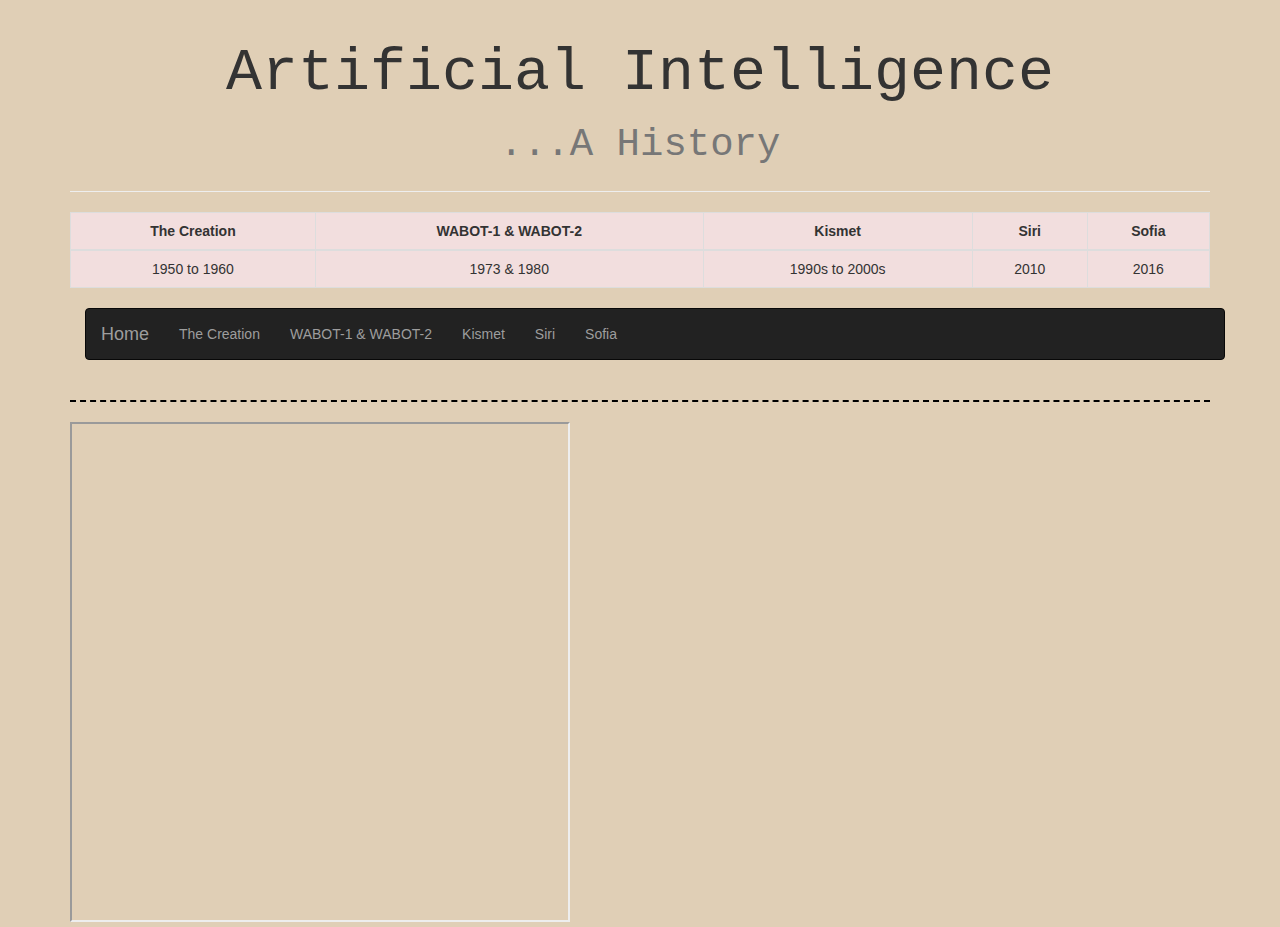
==== index.html @ da595fe4 "iframe" ====
<!DOCTYPE html>
<html lang="en">
<head>
    <meta charset="utf-8">
    <meta http-equiv="X-UA-Compatible" content="IE=edge">
    <meta name="viewport" content="width=device-width, initial-scale=1">

    <script src="https://ajax.googleapis.com/ajax/libs/jquery/1.12.4/jquery.min.js"></script>
    <link rel="stylesheet" href="https://maxcdn.bootstrapcdn.com/bootstrap/3.3.7/css/bootstrap.min.css" integrity="sha384-BVYiiSIFeK1dGmJRAkycuHAHRg32OmUcww7on3RYdg4Va+PmSTsz/K68vbdEjh4u" crossorigin="anonymous">
    <script src="https://maxcdn.bootstrapcdn.com/bootstrap/3.3.7/js/bootstrap.min.js" integrity="sha384-Tc5IQib027qvyjSMfHjOMaLkfuWVxZxUPnCJA7l2mCWNIpG9mGCD8wGNIcPD7Txa" crossorigin="anonymous"></script>
    <title>Artificial Intelligence</title>
    <link rel="stylesheet" type="text/css" href="style.css">
</head>
<body>
    <div class="container">
        <div class="page-header">
            <h1>Artificial Intelligence <br>
                <small>...A History</small>
            </h1>
        </div>
        <table class="table table-bordered">
            <thead>
                <tr class="danger">
                    <th>The Creation</th>
                    <th>WABOT-1 & WABOT-2</th>
                    <th>Kismet</th>
                    <th>Siri</th>
                    <th>Sofia</th>
                </tr>
            </thead>
            <tbody>
                <tr class="danger">
                    <td>1950 to 1960</td>
                    <td>1973 & 1980</td>
                    <td>1990s to 2000s</td>
                    <td>2010</td>
                    <td>2016</td>
                </tr>
            </tbody>
        </table>
    <div class=container>
        <nav class="navbar navbar-inverse">
            <div class="container-fluid">
                <div class="navbar-header">
                <a class="navbar-brand active" href="index.html">Home</a>
            </div>
                <ul class="nav navbar-nav">
                    <li><a href="orgin.html">The Creation</a></li>
                    <li><a href="wabot.html">WABOT-1 & WABOT-2</a></li>
                    <li><a href="kismet.html">Kismet</a></li>
                    <li><a href="siri.html">Siri</a></li>
                    <li><a href="sofia.html">Sofia</a></li>

                </ul>
            </div>
        </nav>
    </div>
    <hr>
    <iframe src="https://www.britannica.com/technology/artificial-intelligence/Alan-Turing-and-the-beginning-of-AI" height="500" width="500"></iframe>
      
   
</body>
</html>
---- style.css ----
h1 {
    font-family: 'Courier New', Courier, monospace;
    text-align: center;
    font-size: 60px;
}
h3 {
    text-align: center;
    font-size: 30px;
    color:white;
}
p {
    font-family: 'Times New Roman', Times, serif;
}
img {
    width:300px;
    display: block;
    margin-left: auto;
    margin-right: auto;
    border: 10px solid rgb(146, 112, 138);
}
table {
    margin-left:auto;
    margin-right: auto;
}
th {
    text-align: center;
}
td{
    text-align: center;
}
hr {
   border-top: 2px dashed black; 
}
.table-header {
    font-family: 'Courier New', Courier, monospace;
    background-color:lightcoral;
    color:white;
    font-size: large;
}
.table-row {
    font-family: 'Courier New', Courier, monospace;
    background-color:rgb(146, 112, 138);
    color:white;
    font-size: large;
}
.blue {
    background-color:rgb(150, 162, 226);
    font-family:'Courier New', Courier, monospace
}
.yellow{
    background-color:rgb(243, 228, 89);
    font-family:Arial, Helvetica, sans-serif;
}
.green{
    background-color: rgb(122, 238, 122);
    font-family: 'Courier New', Courier, monospace;
}
body {
    background-color: rgb(224, 207, 182);
}
.orange {
    background-color:rgb(240, 184, 82);
    font-family:Arial, Helvetica, sans-serif;
}
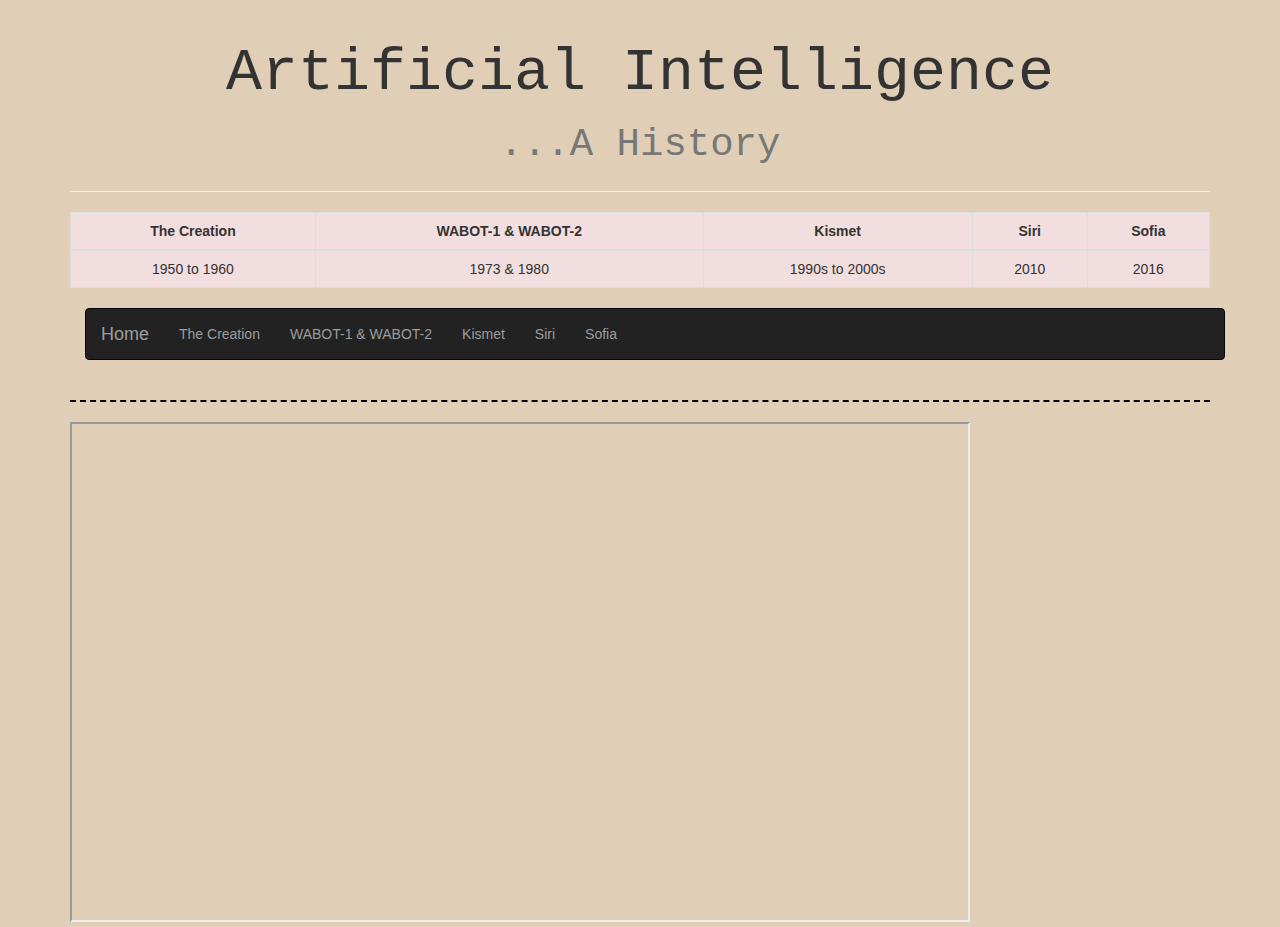
==== commit 7adf4f12: "iframe" ====
--- a/index.html
+++ b/index.html
@@ -56,7 +56,7 @@
         </nav>
     </div>
     <hr>
-    <iframe src="https://www.britannica.com/technology/artificial-intelligence/Alan-Turing-and-the-beginning-of-AI" height="500" width="500"></iframe>
+    <iframe src="https://www.britannica.com/technology/artificial-intelligence/Alan-Turing-and-the-beginning-of-AI" height="500" width="900"></iframe>
       
    
 </body>
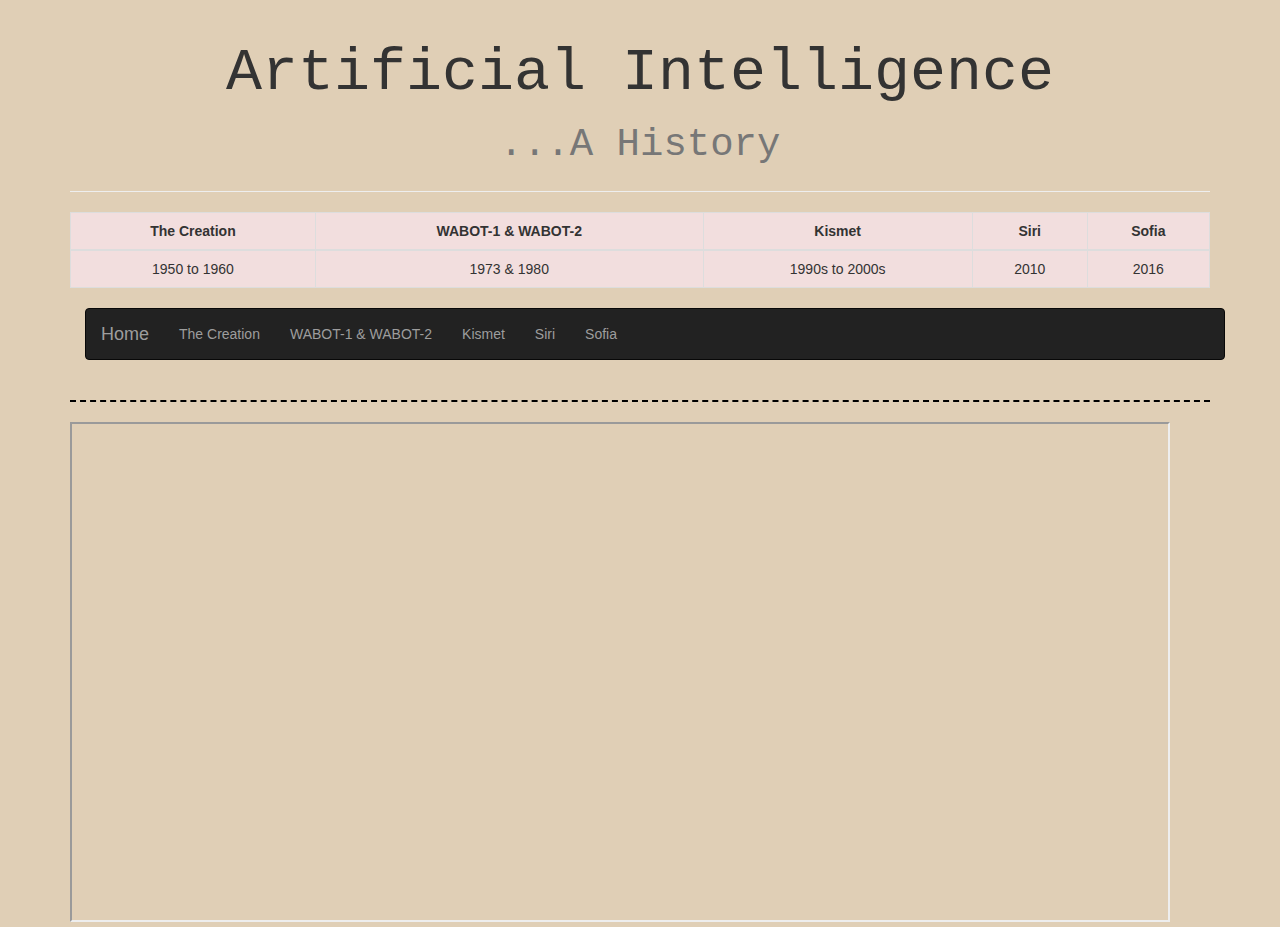
==== commit d00e3e7d: "iframe" ====
--- a/index.html
+++ b/index.html
@@ -56,7 +56,7 @@
         </nav>
     </div>
     <hr>
-    <iframe src="https://www.britannica.com/technology/artificial-intelligence/Alan-Turing-and-the-beginning-of-AI" height="500" width="900"></iframe>
+    <iframe src="https://www.britannica.com/technology/artificial-intelligence/Alan-Turing-and-the-beginning-of-AI" height="500" width="1100"></iframe>
       
    
 </body>
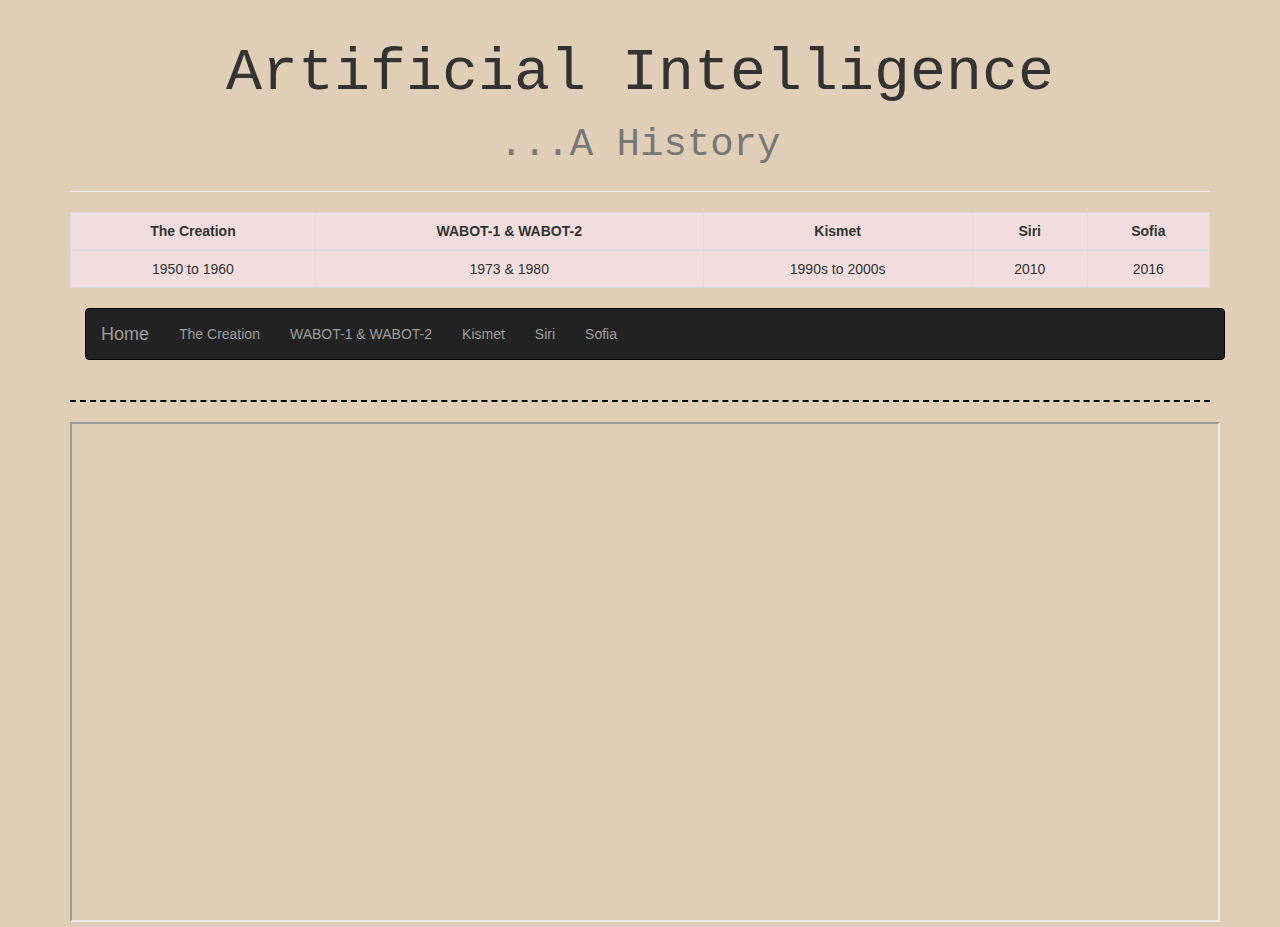
==== commit b335726e: "iframe" ====
--- a/index.html
+++ b/index.html
@@ -56,7 +56,7 @@
         </nav>
     </div>
     <hr>
-    <iframe src="https://www.britannica.com/technology/artificial-intelligence/Alan-Turing-and-the-beginning-of-AI" height="500" width="1100"></iframe>
+    <iframe src="https://www.britannica.com/technology/artificial-intelligence/Alan-Turing-and-the-beginning-of-AI" height="500" width="1150"></iframe>
       
    
 </body>
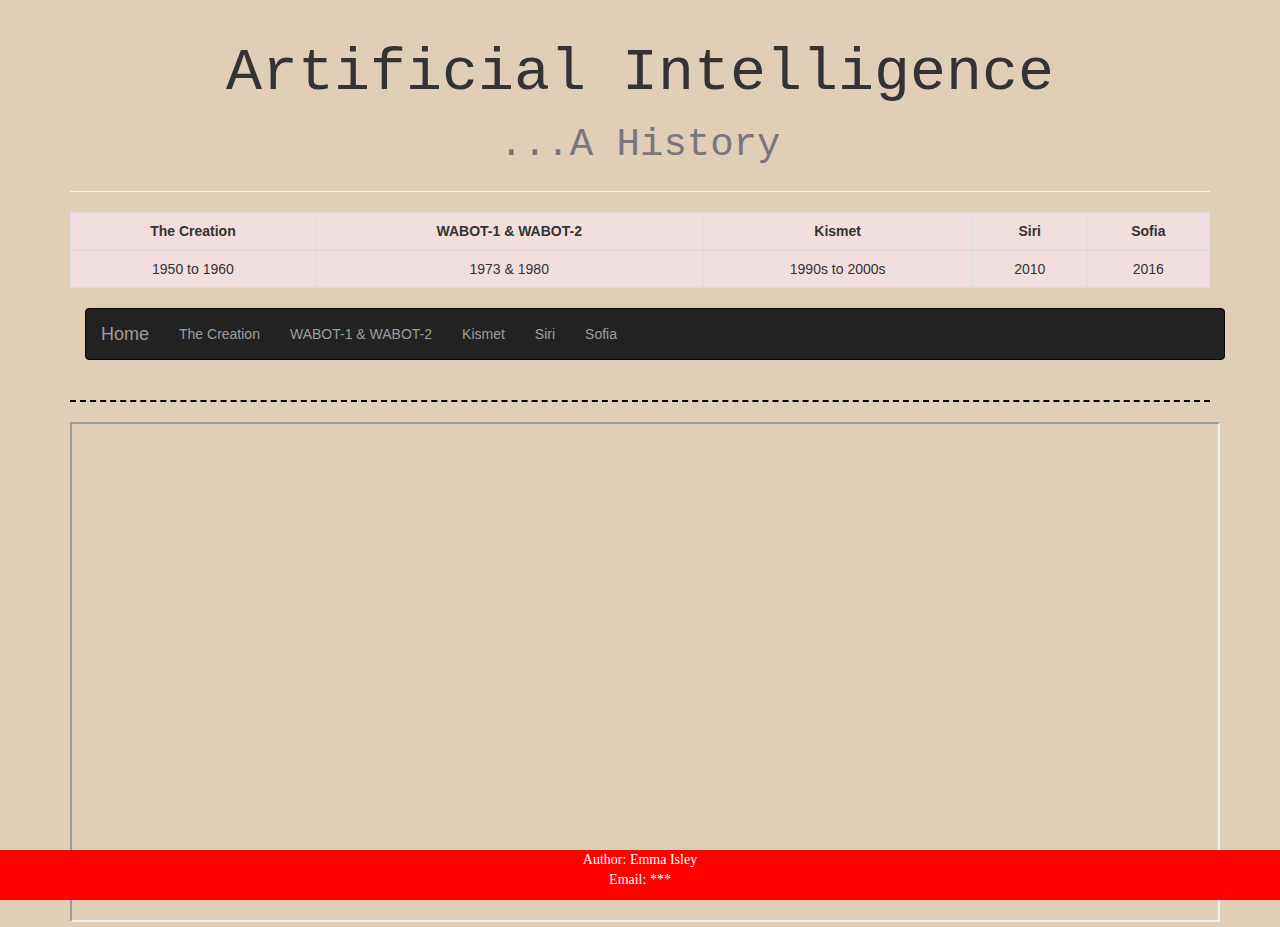
==== commit 032134f1: "footer" ====
--- a/index.html
+++ b/index.html
@@ -57,6 +57,13 @@
     </div>
     <hr>
     <iframe src="https://www.britannica.com/technology/artificial-intelligence/Alan-Turing-and-the-beginning-of-AI" height="500" width="1150"></iframe>
+    <br>
+    <div class="footer">
+        <p>
+            Author: Emma Isley<br>
+            Email: ***
+        </p>
+      </div>
       
    
 </body>
--- a/style.css
+++ b/style.css
@@ -62,3 +62,13 @@
     background-color:rgb(240, 184, 82);
     font-family:Arial, Helvetica, sans-serif;
 }
+.footer {
+    position: fixed;
+    left: 0;
+    bottom: 0;
+    width: 100%;
+    background-color: red;
+    color: white;
+    text-align: center;
+}
+
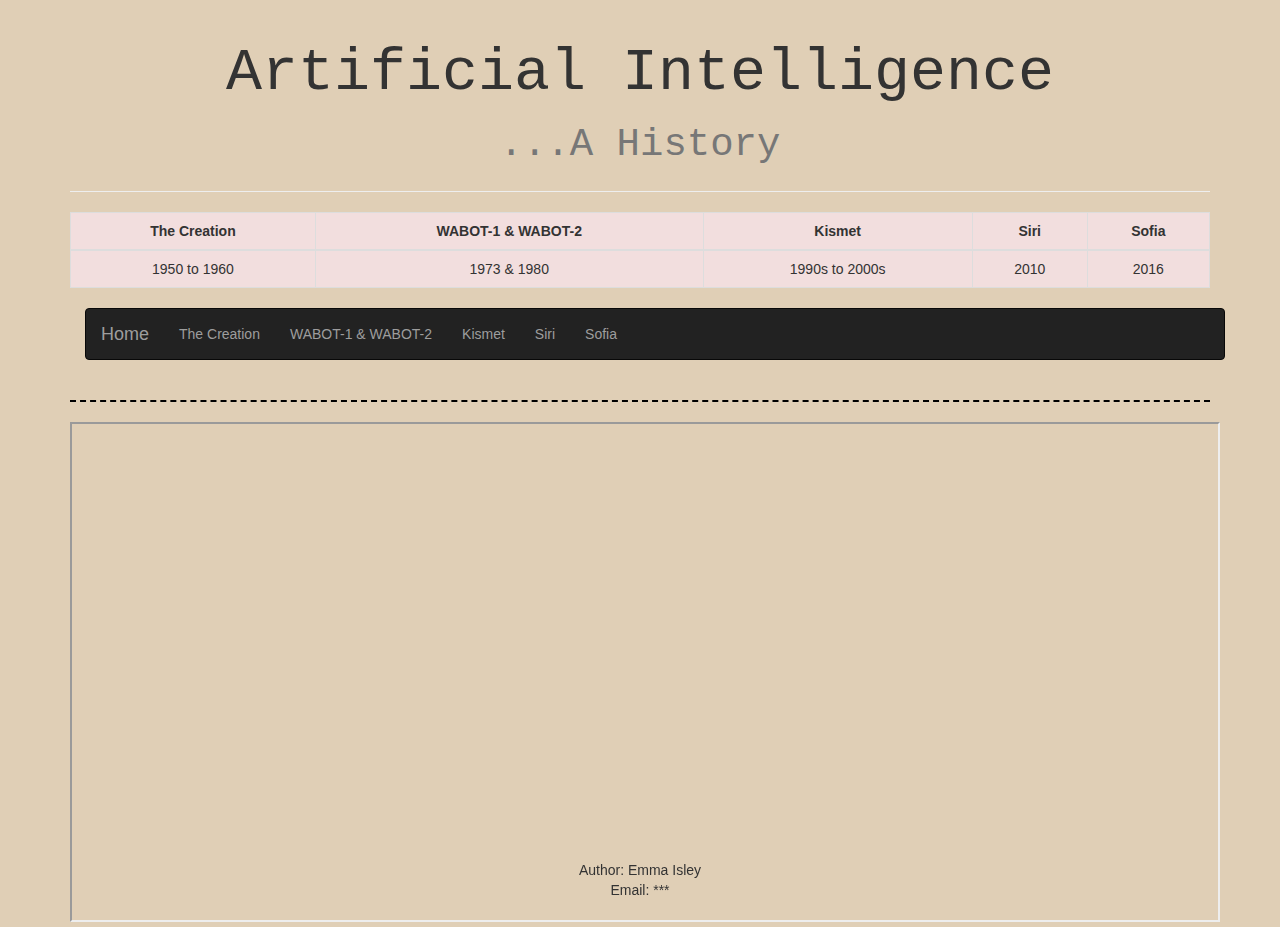
==== commit 599272ce: "footer" ====
--- a/index.html
+++ b/index.html
@@ -59,10 +59,8 @@
     <iframe src="https://www.britannica.com/technology/artificial-intelligence/Alan-Turing-and-the-beginning-of-AI" height="500" width="1150"></iframe>
     <br>
     <div class="footer">
-        <p>
             Author: Emma Isley<br>
             Email: ***
-        </p>
       </div>
       
    
--- a/style.css
+++ b/style.css
@@ -67,8 +67,6 @@
     left: 0;
     bottom: 0;
     width: 100%;
-    background-color: red;
-    color: white;
     text-align: center;
 }
 
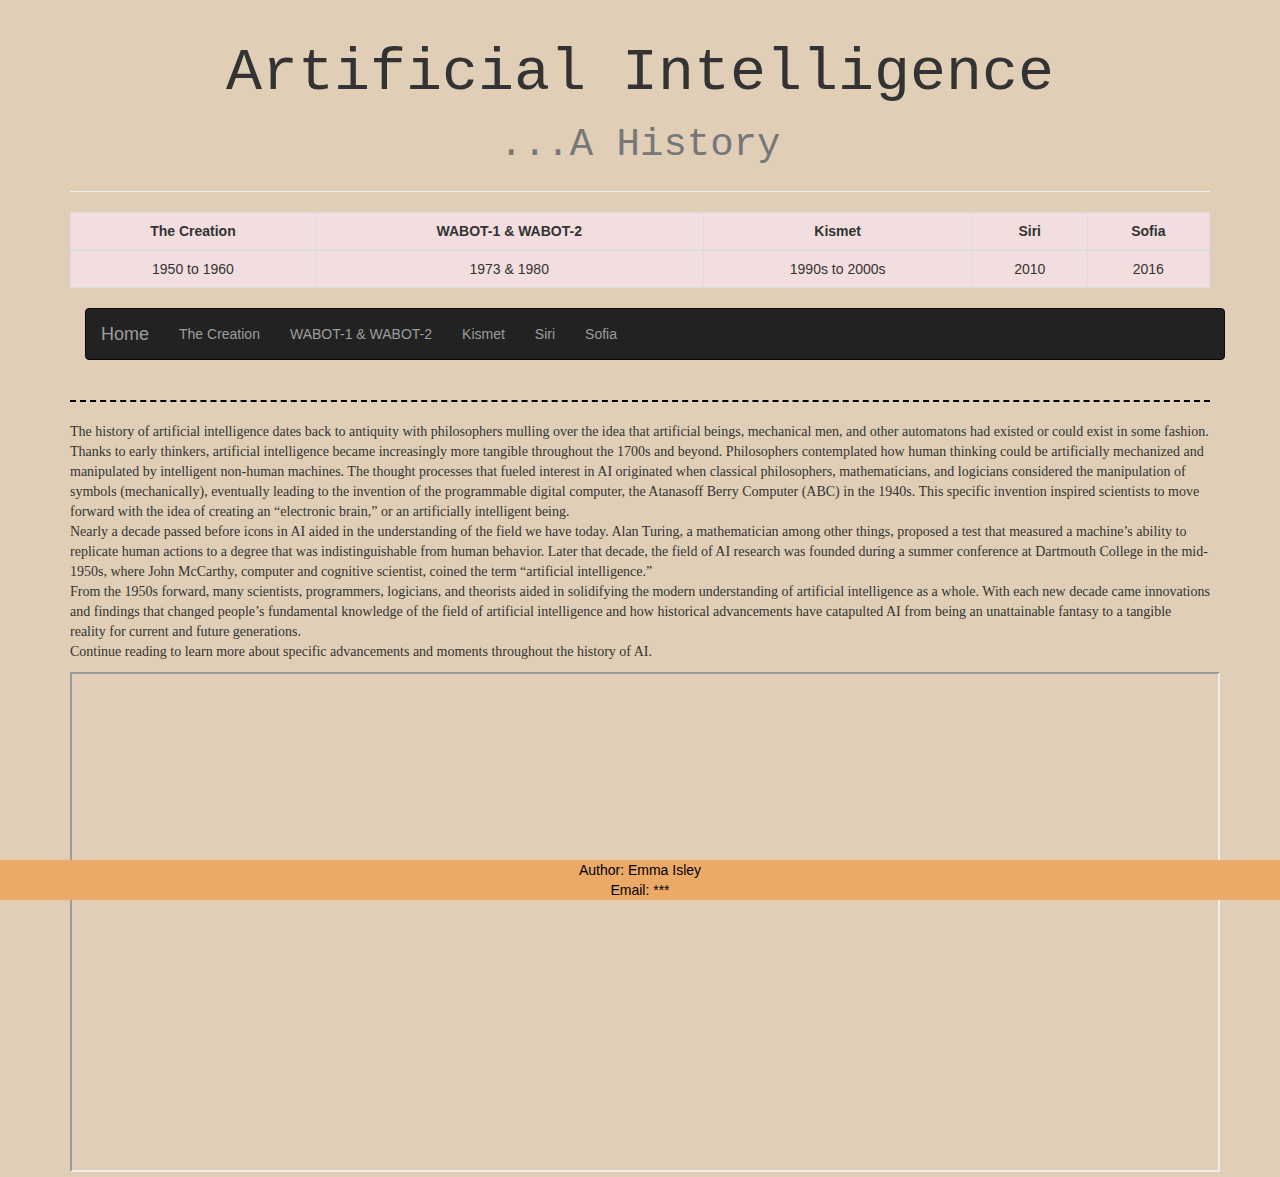
==== commit 87447b36: "chnage" ====
--- a/index.html
+++ b/index.html
@@ -56,12 +56,24 @@
         </nav>
     </div>
     <hr>
+    <p>
+        The history of artificial intelligence dates back to antiquity with philosophers mulling over the idea that artificial beings, mechanical men, and other automatons had existed or could exist in some fashion.<br>
+
+        Thanks to early thinkers, artificial intelligence became increasingly more tangible throughout the 1700s and beyond. Philosophers contemplated how human thinking could be artificially mechanized and manipulated by intelligent non-human machines. The thought processes that fueled interest in AI originated when classical philosophers, mathematicians, and logicians considered the manipulation of symbols (mechanically), eventually leading to the invention of the programmable digital computer, the Atanasoff Berry Computer (ABC) in the 1940s. This specific invention inspired scientists to move forward with the idea of creating an “electronic brain,” or an artificially intelligent being.<br>
+
+        Nearly a decade passed before icons in AI aided in the understanding of the field we have today. Alan Turing, a mathematician among other things, proposed a test that measured a machine’s ability to replicate human actions to a degree that was indistinguishable from human behavior. Later that decade, the field of AI research was founded during a summer conference at Dartmouth College in the mid-1950s, where John McCarthy, computer and cognitive scientist, coined the term “artificial intelligence.”<br>
+
+        From the 1950s forward, many scientists, programmers, logicians, and theorists aided in solidifying the modern understanding of artificial intelligence as a whole. With each new decade came innovations and findings that changed people’s fundamental knowledge of the field of artificial intelligence and how historical advancements have catapulted AI from being an unattainable fantasy to a tangible reality for current and future generations.<br>
+
+        Continue reading to learn more about specific advancements and moments throughout the history of AI.
+
+    </p>
     <iframe src="https://www.britannica.com/technology/artificial-intelligence/Alan-Turing-and-the-beginning-of-AI" height="500" width="1150"></iframe>
     <br>
     <div class="footer">
             Author: Emma Isley<br>
             Email: ***
-      </div>
+    </div>
       
    
 </body>
--- a/style.css
+++ b/style.css
@@ -67,6 +67,9 @@
     left: 0;
     bottom: 0;
     width: 100%;
+    background-color:rgb(236, 170, 104);
+    color:black;
     text-align: center;
-}
+  }
+  
 
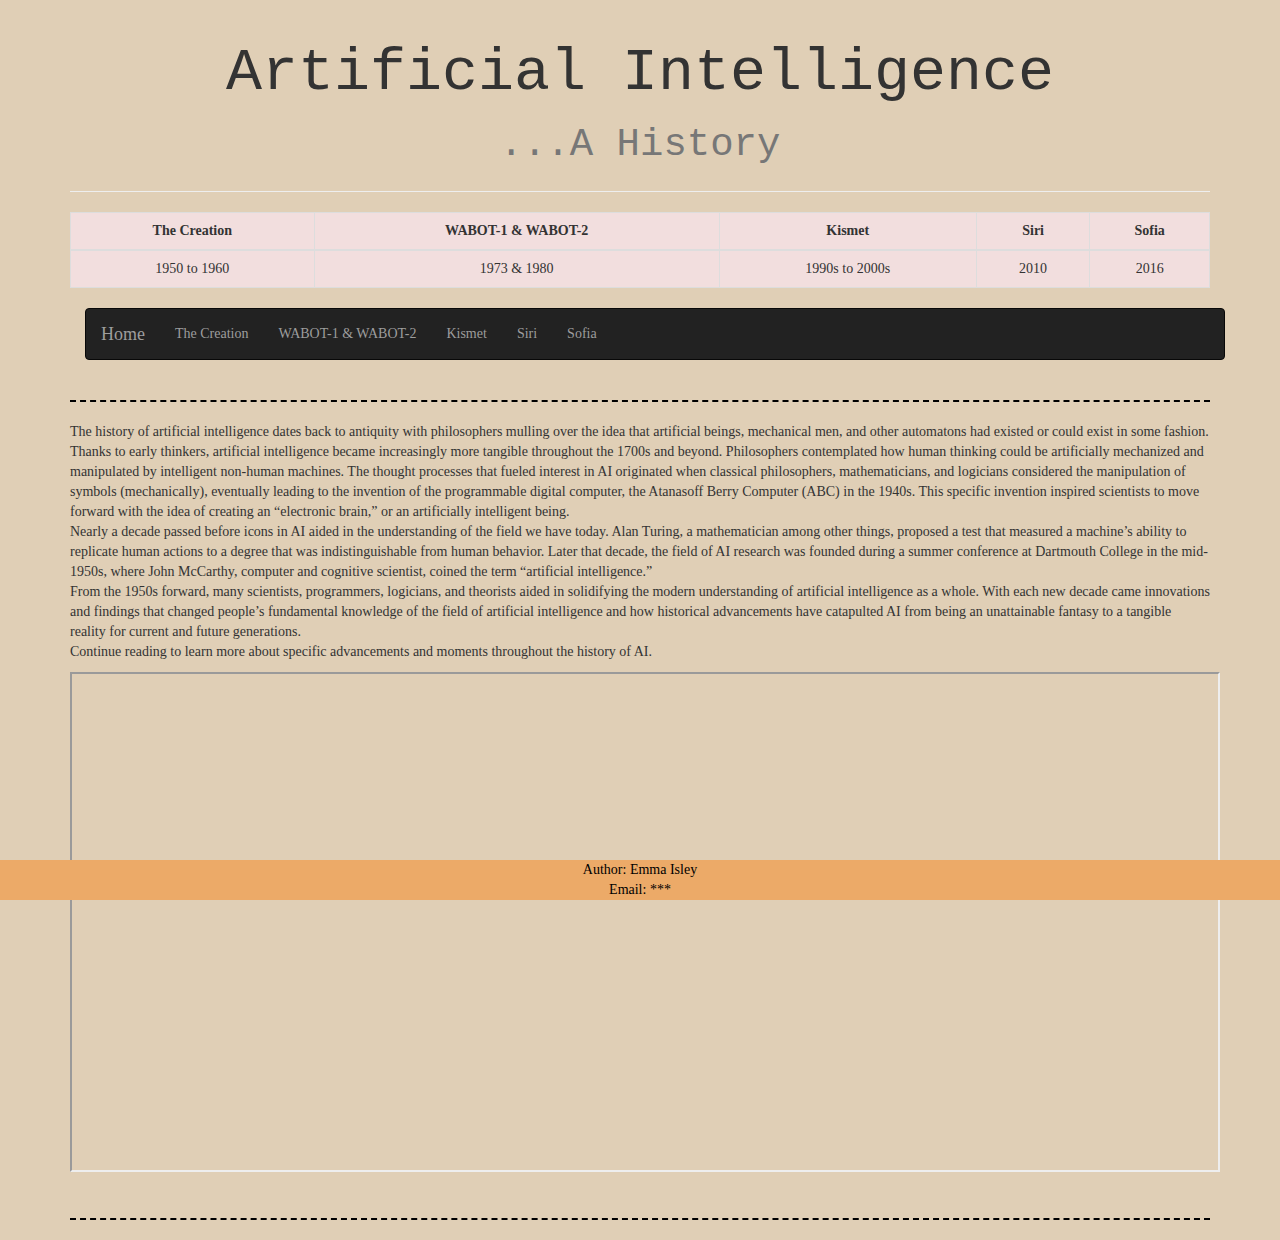
==== commit e5f2fb2a: "j" ====
--- a/index.html
+++ b/index.html
@@ -74,6 +74,8 @@
             Author: Emma Isley<br>
             Email: ***
     </div>
+    <br>
+    <hr>
       
    
 </body>
--- a/style.css
+++ b/style.css
@@ -9,6 +9,9 @@
     color:white;
 }
 p {
+    font-family: 'Times New Roman', Times, serif;
+}
+div {
     font-family: 'Times New Roman', Times, serif;
 }
 img {
@@ -70,6 +73,7 @@
     background-color:rgb(236, 170, 104);
     color:black;
     text-align: center;
-  }
+    font-family: 'Times New Roman', Times, serif;
+}
   
 
